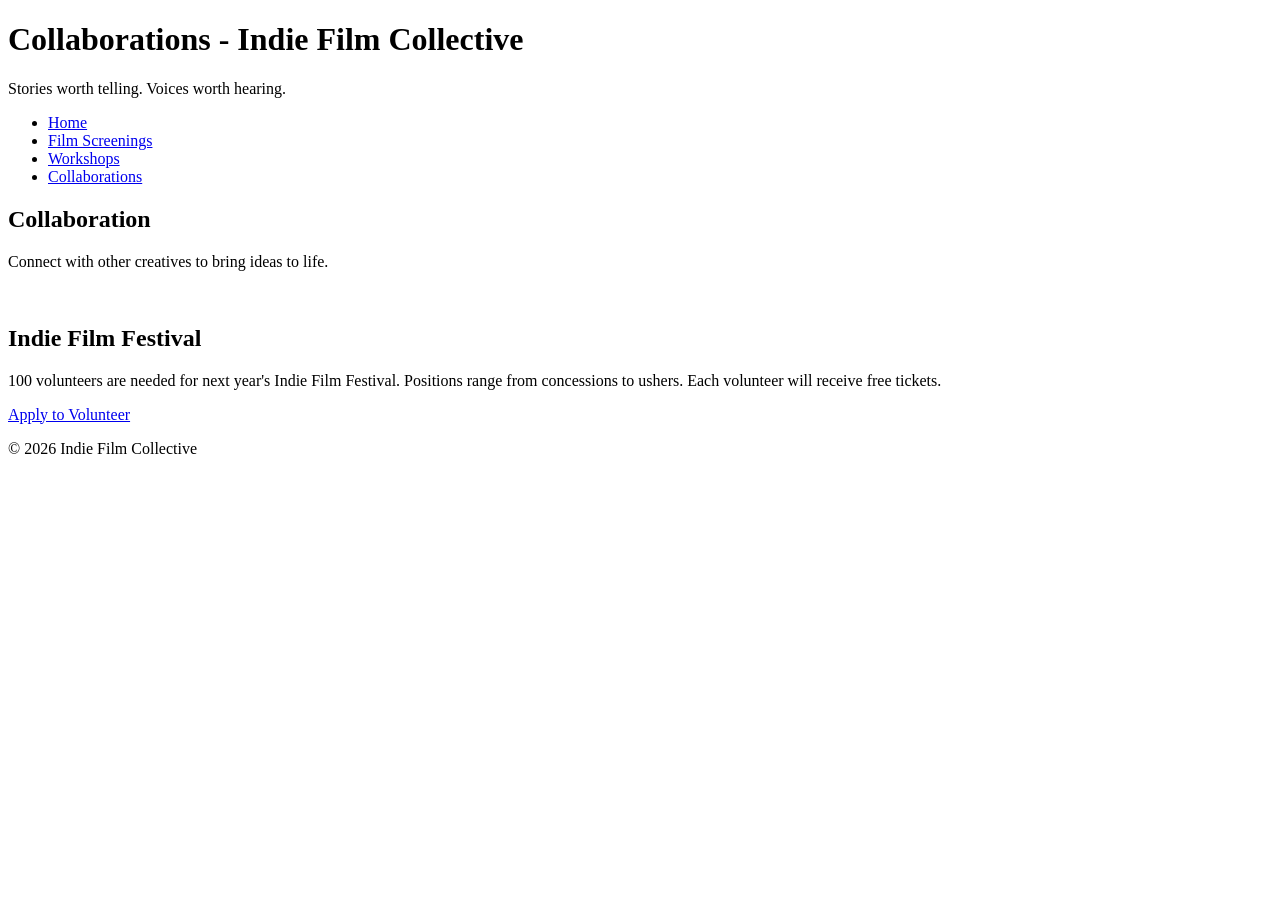
==== collaborations.html @ 6e922edf "Added pages and initial HTML" ====
<!DOCTYPE html>
<html lang="en">
<head>
    <meta charset="UTF-8">
    <meta name="viewport" content="width=device-width, initial-scale=1.0">
    <title>Collaborations - Indie Film Collective</title>
    <link rel="stylesheet" href="styles.css">
</head>
<body>
<header>
    <h1>Collaborations - Indie Film Collective</h1>
    <p>Stories worth telling. Voices worth hearing.</p>
</header>
<nav>
    <ul>
        <li><a href="index.html">Home</a></li>
        <li><a href="screenings.html">Film Screenings</a></li>
        <li><a href="workshops.html">Workshops</a></li>
        <li><a href="collaborations.html">Collaborations</a></li>
    </ul>
</nav>
<main>
    <section id="collaborations">
        <h2>Collaboration</h2>
     <p>Connect with other creatives to bring ideas to life.</p>
        <img src="images/collaboration.jpg" width="500" alt="">
    </section>
</main>
<aside>
    <h2>Indie Film Festival</h2>
    <p>100 volunteers are needed for next year's Indie Film Festival. Positions range from concessions to ushers. Each volunteer will receive free tickets.</p>
    <a href="#">Apply to Volunteer</a>
</aside>
<footer>
    <p>&copy; 2026 Indie Film Collective</p>
</footer>
</body>
</html>
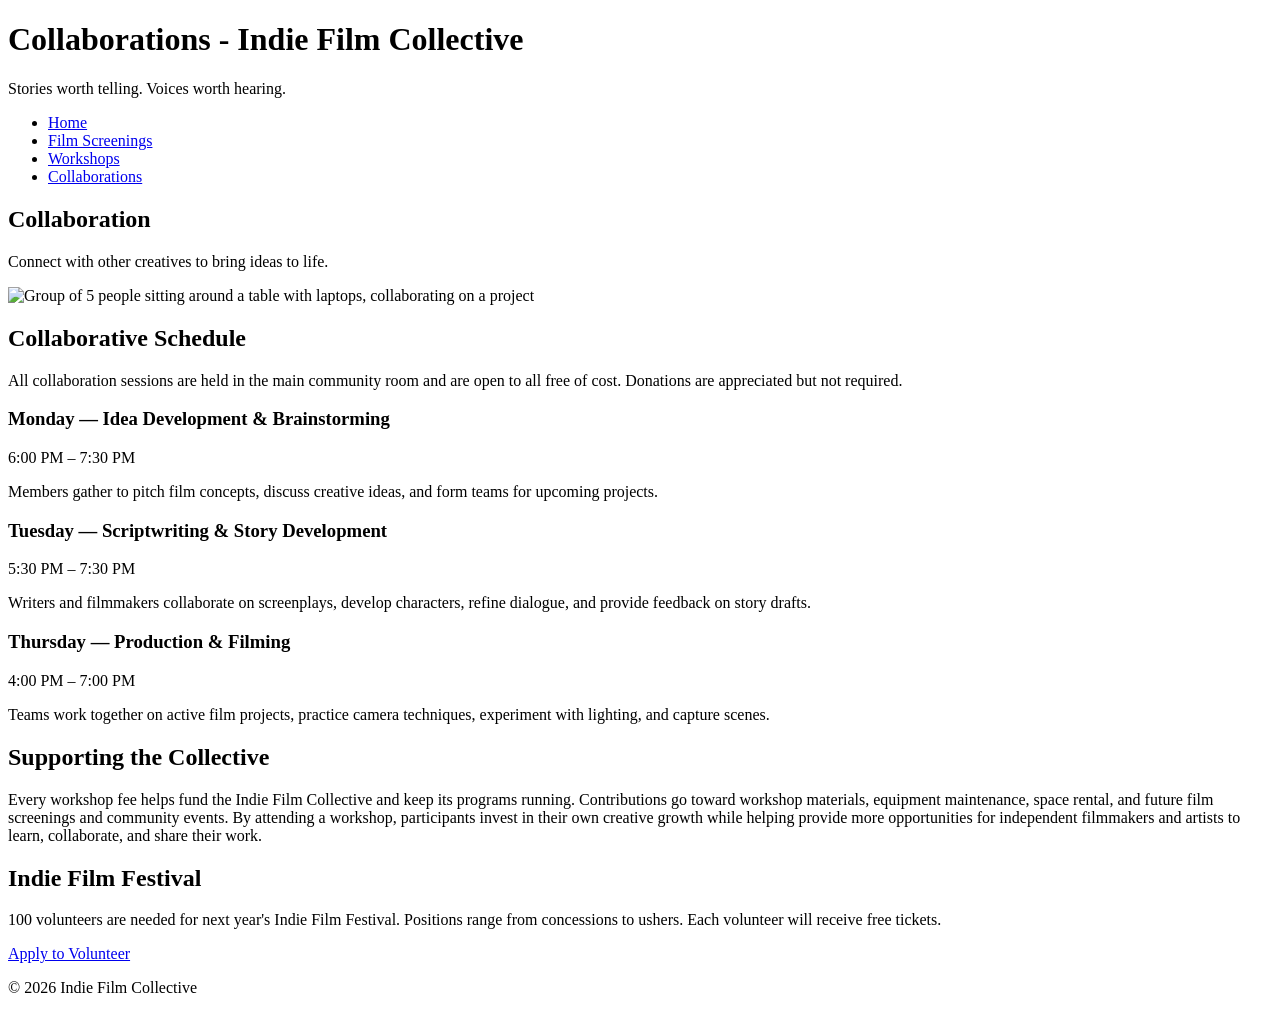
==== commit 64ea2a66: "Finished HTML" ====
--- a/collaborations.html
+++ b/collaborations.html
@@ -23,13 +23,30 @@
     <section id="collaborations">
         <h2>Collaboration</h2>
      <p>Connect with other creatives to bring ideas to life.</p>
-        <img src="images/collaboration.jpg" width="500" alt="">
+        <img src="images/collaboration.jpg" width="500" alt="Group of 5 people sitting around a table with laptops, collaborating on a project">
+    </section>
+    <section>
+        <h2>Collaborative Schedule</h2>
+        <p>All collaboration sessions are held in the main community room and are open to all free of cost. Donations are appreciated but not required.</p>
+        <h3>Monday — Idea Development & Brainstorming</h3>
+        <p>6:00 PM – 7:30 PM</p>
+        <p>Members gather to pitch film concepts, discuss creative ideas, and form teams for upcoming projects.</p>
+        <h3>Tuesday — Scriptwriting & Story Development</h3>
+        <p>5:30 PM – 7:30 PM</p>
+        <p>Writers and filmmakers collaborate on screenplays, develop characters, refine dialogue, and provide feedback on story drafts.</p>
+        <h3>Thursday — Production & Filming</h3>
+        <p>4:00 PM – 7:00 PM</p>
+        <p>Teams work together on active film projects, practice camera techniques, experiment with lighting, and capture scenes.</p>
+    </section>
+    <section>
+        <h2>Supporting the Collective</h2>
+        <p>Every workshop fee helps fund the Indie Film Collective and keep its programs running. Contributions go toward workshop materials, equipment maintenance, space rental, and future film screenings and community events. By attending a workshop, participants invest in their own creative growth while helping provide more opportunities for independent filmmakers and artists to learn, collaborate, and share their work.</p>
     </section>
 </main>
 <aside>
     <h2>Indie Film Festival</h2>
     <p>100 volunteers are needed for next year's Indie Film Festival. Positions range from concessions to ushers. Each volunteer will receive free tickets.</p>
-    <a href="#">Apply to Volunteer</a>
+    <a href="mailto:indiefilmscollective@gmail.com">Apply to Volunteer</a>
 </aside>
 <footer>
     <p>&copy; 2026 Indie Film Collective</p>
